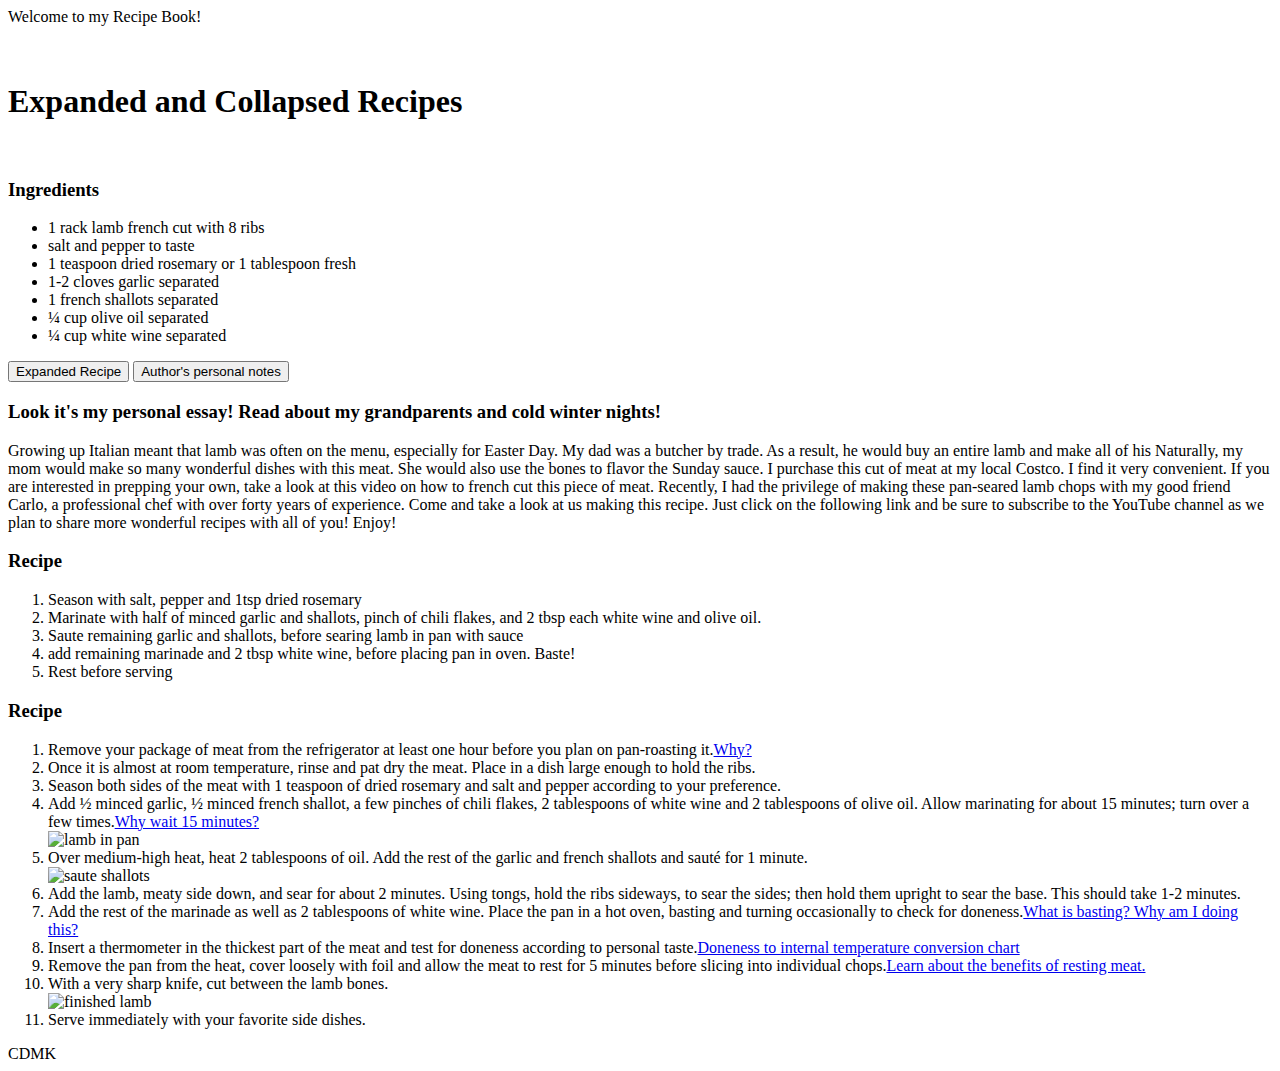
==== lamb.html @ 6bc9ffad "recipe book" ====
<!DOCTYPE html>
<html>
  <body>
    <div id="header">Welcome to my Recipe Book!</div>
    <br>
    <br>
  <h1>Expanded and Collapsed Recipes</h1>
    <br>
  <section id="ingredients">
    <h3>Ingredients</h3>
    <ul>
      <li>1 rack lamb french cut with 8 ribs </li>
<li>salt and pepper to taste</li>
<li>1 teaspoon dried rosemary or 1 tablespoon fresh</li>
<li>1-2 cloves garlic separated</li>
<li>1 french shallots separated</li>
<li>¼ cup olive oil separated</li>
<li>¼ cup white wine separated</li>
  </section>
    <div id="morelessbuttons">
  <button onclick="myFunction()" id="myBtn" class="button">Expanded Recipe</button>
    <button onclick="recipeFunction()" id="recipeBtn" class="button">Author's personal notes</button>
    </div>
      <section id="personalessay">
    <h3>Look it's my personal essay! Read about my grandparents and cold winter nights!</h3>
    <p>Growing up Italian meant that lamb was often on the menu, especially for Easter Day.
My dad was a butcher by trade. As a result, he would buy an entire lamb and make all of his  Naturally, my mom would make so many wonderful dishes with this meat. She would also use the bones to flavor the Sunday sauce.
I purchase this cut of meat at my local Costco. I find it very convenient. If you are interested in prepping your own, take a look at this video on how to french cut this piece of meat. Recently, I had the privilege of making these pan-seared lamb chops with my good friend Carlo, a professional chef with over forty years of experience.
Come and take a look at us making this recipe. Just click on the following link and be sure to subscribe to the YouTube channel as we plan to share more wonderful recipes with all of you! Enjoy!</p>
    </section>
  <section id="prorecipe">
    <h3>Recipe</h3>
    <ol id="prodirections">
      <li>Season with salt, pepper and 1tsp dried rosemary</li>
      <li>Marinate with half of minced garlic and shallots, pinch of chili flakes, and 2 tbsp each white wine and olive oil.</li>
      <li>Saute remaining garlic and shallots, before searing lamb in pan with sauce</li>
      <li> add remaining marinade and 2 tbsp white wine, before placing pan in oven. Baste! </li>
      <li> Rest before serving</li>
    </ol>
      
  </section>
  <section id="amrecipe">
    <h3>Recipe</h3>
    <ol id="amdirections">
      <li>Remove your package of meat from the refrigerator at least one hour before you plan on pan-roasting it.<a href="https://www.teka.com/global/inspiration/bringing-meat-to-room-temperature-before-cooking/" target=_blank>Why?</a> </li>
      <li>Once it is almost at room temperature, rinse and pat dry the meat. Place in a dish large enough to hold the ribs. </li>
      <li>Season both sides of the meat with 1 teaspoon of dried rosemary and salt and pepper according to your preference. </li>
      <li>Add ½ minced garlic, ½ minced french shallot, a few pinches of chili flakes, 2 tablespoons of white wine and 2 tablespoons of olive oil. Allow marinating for about 15 minutes; turn over a few times.<a href="https://www.jessicagavin.com/marinade-guide/#:~:text=Marinades%20soften%20leaner%20meats%20that,what%20you%20marinate%20more%20tender." target=_blank>Why wait 15 minutes?</a> </li>
      <img src="https://www.shelovesbiscotti.com/wp-content/uploads/2020/02/How-to-Make-Rack-of-Lamb-9.jpg" alt="lamb in pan" class="recipe-img"></img>
      <li>Over medium-high heat, heat 2 tablespoons of oil. Add the rest of the garlic and french shallots and sauté for 1 minute. </li>
    <img src="https://www.shelovesbiscotti.com/wp-content/uploads/2020/02/How-to-Make-Rack-of-Lamb-2-1024x1024.jpg" alt="saute shallots" class="recipe-img"></img>
     <li> Add the lamb, meaty side down, and sear for about 2 minutes. Using tongs, hold the ribs sideways, to sear the sides; then hold them upright to sear the base. This should take 1-2 minutes.</li> 
<im src="https://www.shelovesbiscotti.com/wp-content/uploads/2020/02/How-to-Make-Rack-of-Lamb-3-1024x1024.jpg" alt="searing lamb" class="recipe-img"></img>
    <li>Add the rest of the marinade as well as 2 tablespoons of white wine. Place the pan in a hot oven, basting and turning occasionally to check for doneness.<a href="https://en.wikipedia.org/wiki/Basting_(cooking)#:~:text=Prominently%20used%20in%20grilling%2C%20rotisserie,to%20apply%20or%20enhance%20flavor." target=_blank>What is basting? Why am I doing this?</a></li>

    <li>Insert a thermometer in the thickest part of the meat and test for doneness according to personal taste.<a href="https://www.thekitchn.com/the-right-internal-temperature-for-cooked-lamb-kitchen-facts-217511" target=_blank>Doneness to internal temperature conversion chart</a></li>

    <li>Remove the pan from the heat, cover loosely with foil and allow the meat to rest for 5 minutes before slicing into individual chops.<a href="https://blog.thermoworks.com/beef/give-your-meat-a-rest/" target=_blank>Learn about the benefits of resting meat.</a> </li>

      <li>With a very sharp knife, cut between the lamb bones.</li>
<img src="https://www.shelovesbiscotti.com/wp-content/uploads/2020/02/How-to-Make-Rack-of-Lamb-7-1024x1024.jpg" alt="finished lamb" class="recipe-img"></img>
      <li>Serve immediately with your favorite side dishes.</li>
    </ol>   
  </section>
<div class="footer"> CDMK </div>
    </body>
</html>
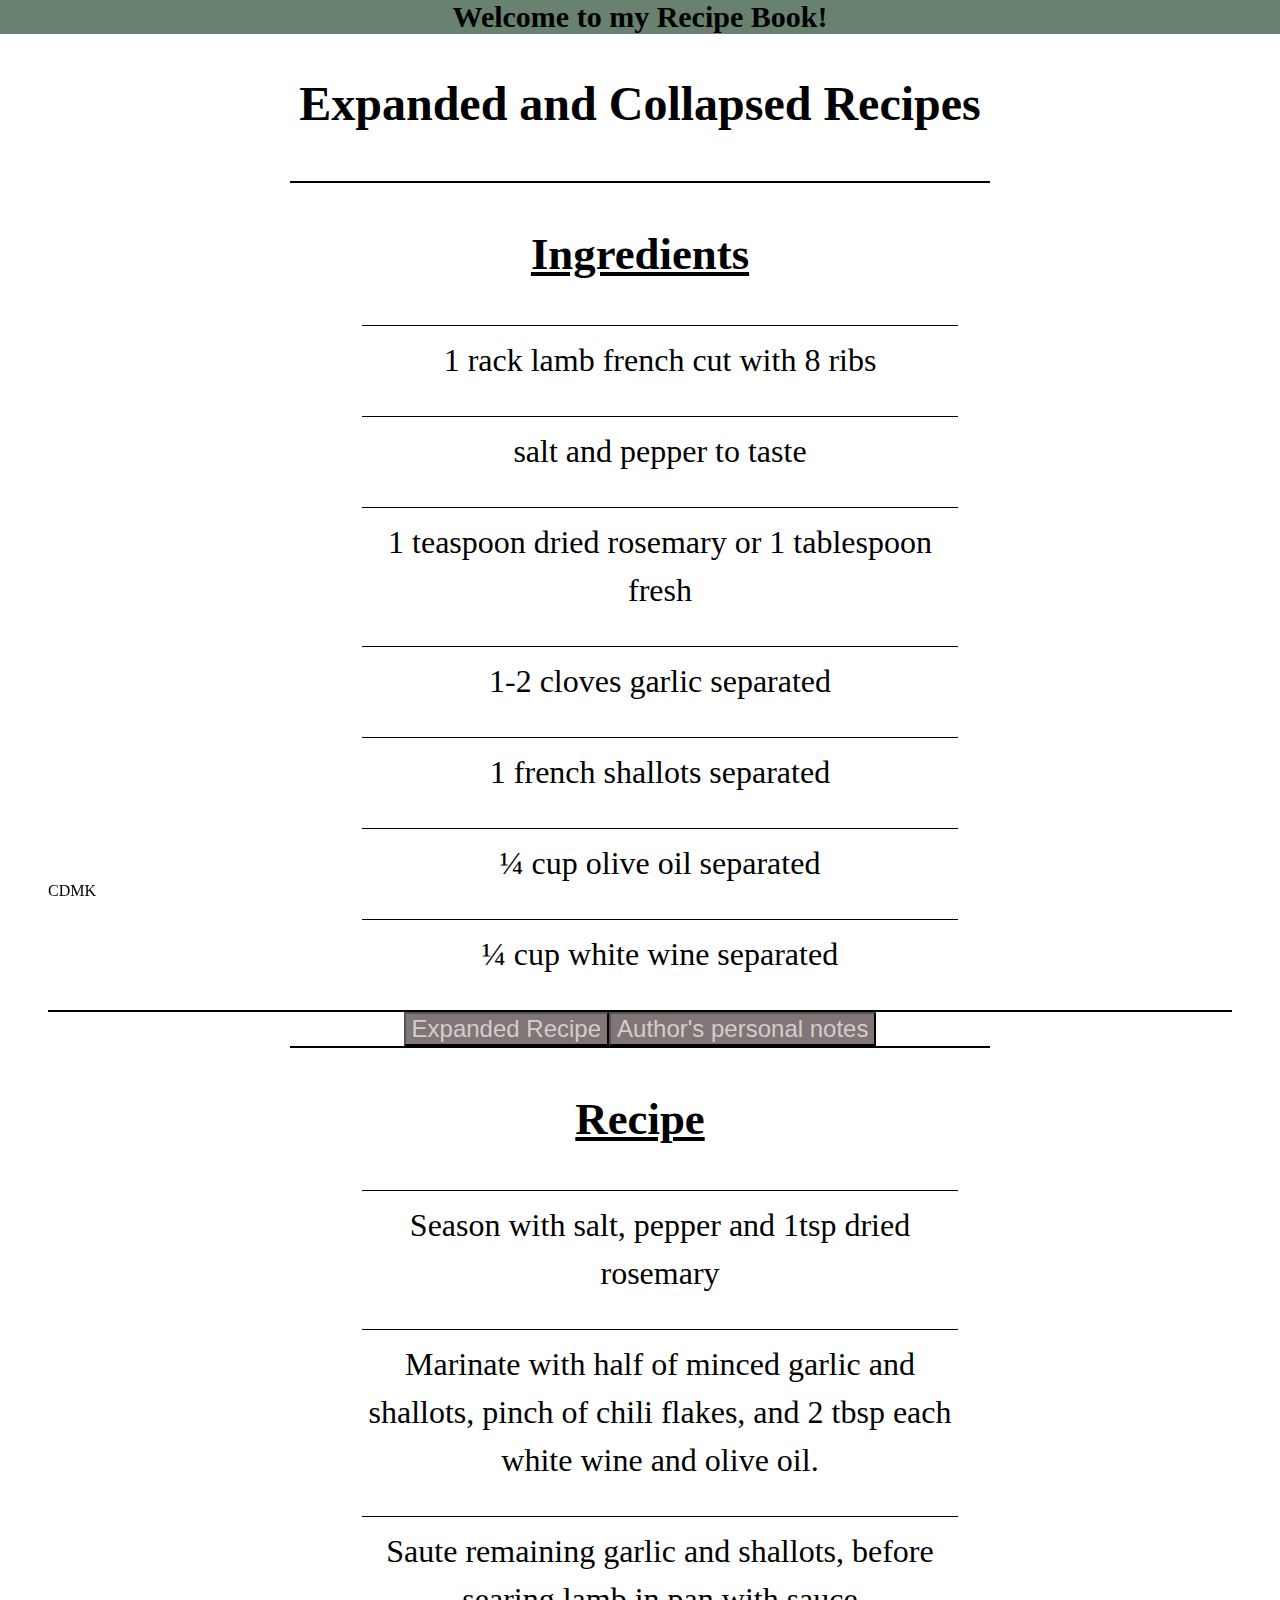
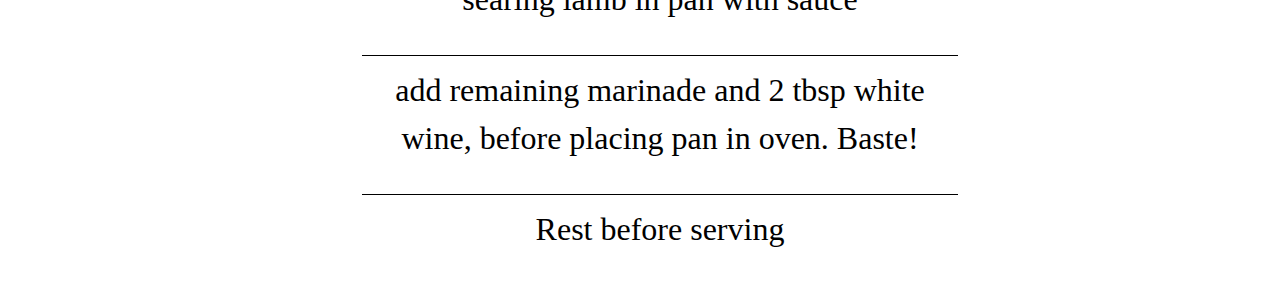
==== commit f057b78f: "added homepage, updated stylesheet" ====
--- a/lamb.html
+++ b/lamb.html
@@ -1,6 +1,10 @@
 <!DOCTYPE html>
 <html>
-  <body>
+  <head>
+    <link rel="stylesheet" href="style.css">
+    <script src="script.js"></script>
+  </head>
+  <body class="recipe-body">
     <div id="header">Welcome to my Recipe Book!</div>
     <br>
     <br>
@@ -28,7 +32,7 @@
 I purchase this cut of meat at my local Costco. I find it very convenient. If you are interested in prepping your own, take a look at this video on how to french cut this piece of meat. Recently, I had the privilege of making these pan-seared lamb chops with my good friend Carlo, a professional chef with over forty years of experience.
 Come and take a look at us making this recipe. Just click on the following link and be sure to subscribe to the YouTube channel as we plan to share more wonderful recipes with all of you! Enjoy!</p>
     </section>
-  <section id="prorecipe">
+  <section id="prorecipe" class="recipe">
     <h3>Recipe</h3>
     <ol id="prodirections">
       <li>Season with salt, pepper and 1tsp dried rosemary</li>
@@ -37,9 +41,9 @@
       <li> add remaining marinade and 2 tbsp white wine, before placing pan in oven. Baste! </li>
       <li> Rest before serving</li>
     </ol>
-      
+       
   </section>
-  <section id="amrecipe">
+  <section id="amrecipe" class="recipe">
     <h3>Recipe</h3>
     <ol id="amdirections">
       <li>Remove your package of meat from the refrigerator at least one hour before you plan on pan-roasting it.<a href="https://www.teka.com/global/inspiration/bringing-meat-to-room-temperature-before-cooking/" target=_blank>Why?</a> </li>
--- a/style.css
+++ b/style.css
@@ -0,0 +1,119 @@
+:root {
+  --main-gray: #CFCFCF;
+  --main-green: #68826F;
+  --main-brown: #827575;
+  --main-pink: #D79696
+}
+html {
+  margin: auto;
+  text-align: center;
+  max-width: 1200px;
+}
+
+/* Base Styles */
+h1{
+  font-size: 3rem;
+  display: block;
+}
+p{
+  font-size: 2rem;
+  display: block;
+  line-height: 1.5;
+  
+}
+h3{
+  font-size: 2.8rem;
+  display: block;
+  text-decoration: underline;
+}
+li{
+  font-size: 2rem;
+  margin: 2rem;
+  display: block;
+  line-height: 1.5;
+  border-top: 1px solid black;
+  padding-top: 10px;
+ /*end base styles */ 
+}
+a {
+  color: black;
+  font: courier new;
+}
+#amrecipe {
+  display: none;
+  border-top: 2px solid black;
+} 
+.button {
+  font-size: 1.5rem;
+  color: var(--main-gray);
+background-color: var(--main-brown);
+}
+#dish-links{
+  margin-top: 40vh;
+}
+#header{
+  background-color: var(--main-green);
+  top: 0;
+  left: 0;
+  width: 100%;
+  text-align: center; /* Centered text */
+  font-size: 30px; /* Big font size */
+  font-weight: bold;
+  position: fixed;
+  vertical-align: middle;
+  transition: 0.2s; 
+}
+#ingredients {
+  border-top: 2px solid black;
+  max-width: 700px;
+  margin: auto;
+}
+.footer {
+  position: fixed; 
+  bottom: 0;
+  text-align: right;
+  
+  
+}
+#morelessbuttons {
+  display: flex;
+  flex-direction: column;
+  border-top: 2px solid black;
+}
+#myBtn:hover {
+ font-size: 1.7rem;
+  transition: font 0.3s ease-out;
+}
+
+#personalessay {
+  display: none;
+  border-top: 2px solid black;
+}
+#prorecipe {
+  border-top: 2px solid black;
+}
+.recipe {
+  margin: auto;
+  max-width: 700px;
+}
+#recipeBtn:hover {
+  font-size: 1.7rem;
+ transition: font 0.3s ease-out;
+}
+
+
+.recipe-img {
+  max-width: 400px;
+  height: auto;
+}
+
+@media only screen and (min-width: 600px) {
+
+ #morelessbuttons{
+    display: flex;
+  flex-direction: row;
+   justify-content: center;
+   min-width: 600px;
+  }
+
+}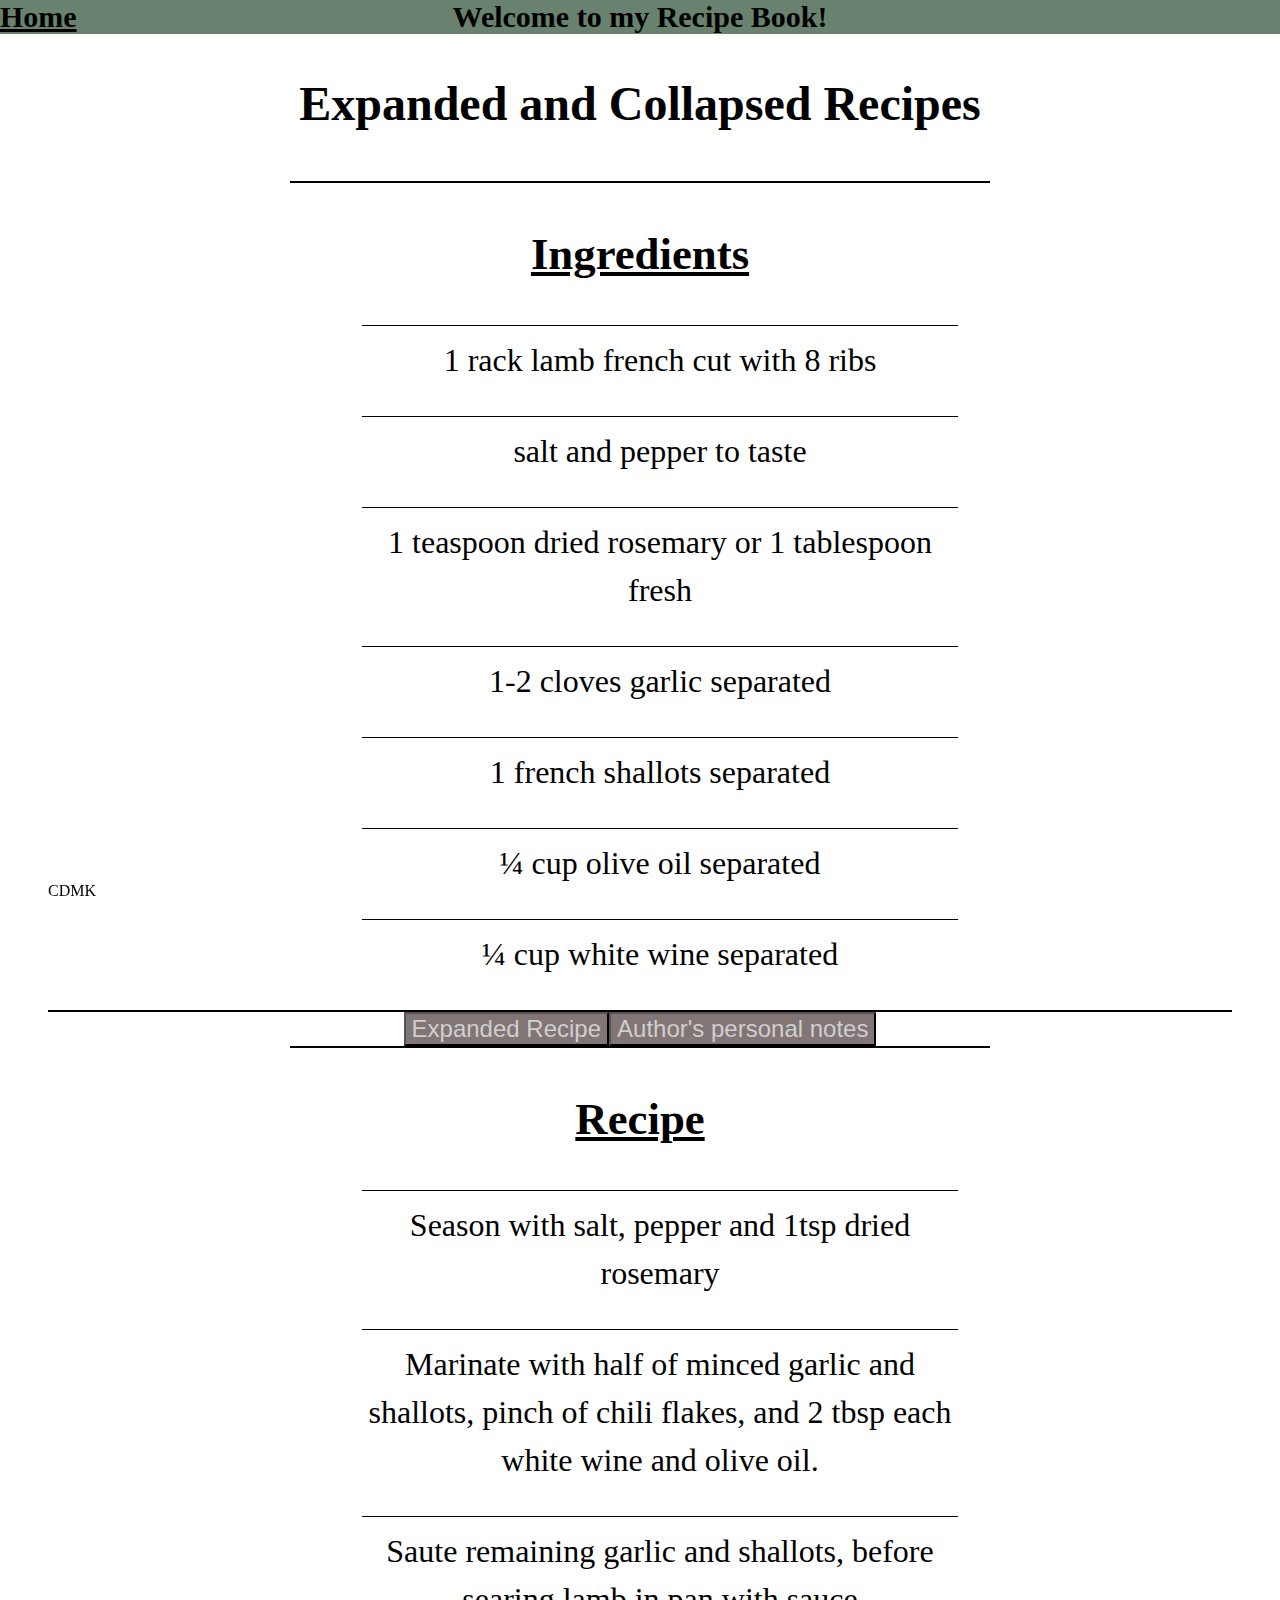
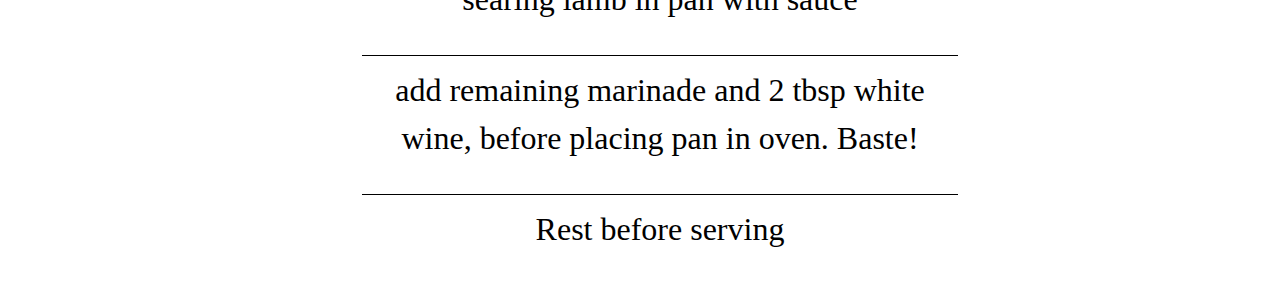
==== commit cefa6993: "added home-navigation function" ====
--- a/lamb.html
+++ b/lamb.html
@@ -5,12 +5,14 @@
     <script src="script.js"></script>
   </head>
   <body class="recipe-body">
-    <div id="header">Welcome to my Recipe Book!</div>
+    <div id="header">
+      Welcome to my Recipe Book!<a href="homepage.html" id="home-nav">Home</a>
+    </div>
     <br>
     <br>
   <h1>Expanded and Collapsed Recipes</h1>
     <br>
-  <section id="ingredients">
+  <section class="ingredients">
     <h3>Ingredients</h3>
     <ul>
       <li>1 rack lamb french cut with 8 ribs </li>
--- a/style.css
+++ b/style.css
@@ -63,7 +63,7 @@
   vertical-align: middle;
   transition: 0.2s; 
 }
-#ingredients {
+.ingredients {
   border-top: 2px solid black;
   max-width: 700px;
   margin: auto;
@@ -71,9 +71,11 @@
 .footer {
   position: fixed; 
   bottom: 0;
-  text-align: right;
-  
-  
+  text-align: right; 
+}
+#home-nav {
+  position: absolute;
+  left: 0;
 }
 #morelessbuttons {
   display: flex;
@@ -102,6 +104,7 @@
 }
 
 
+
 .recipe-img {
   max-width: 400px;
   height: auto;
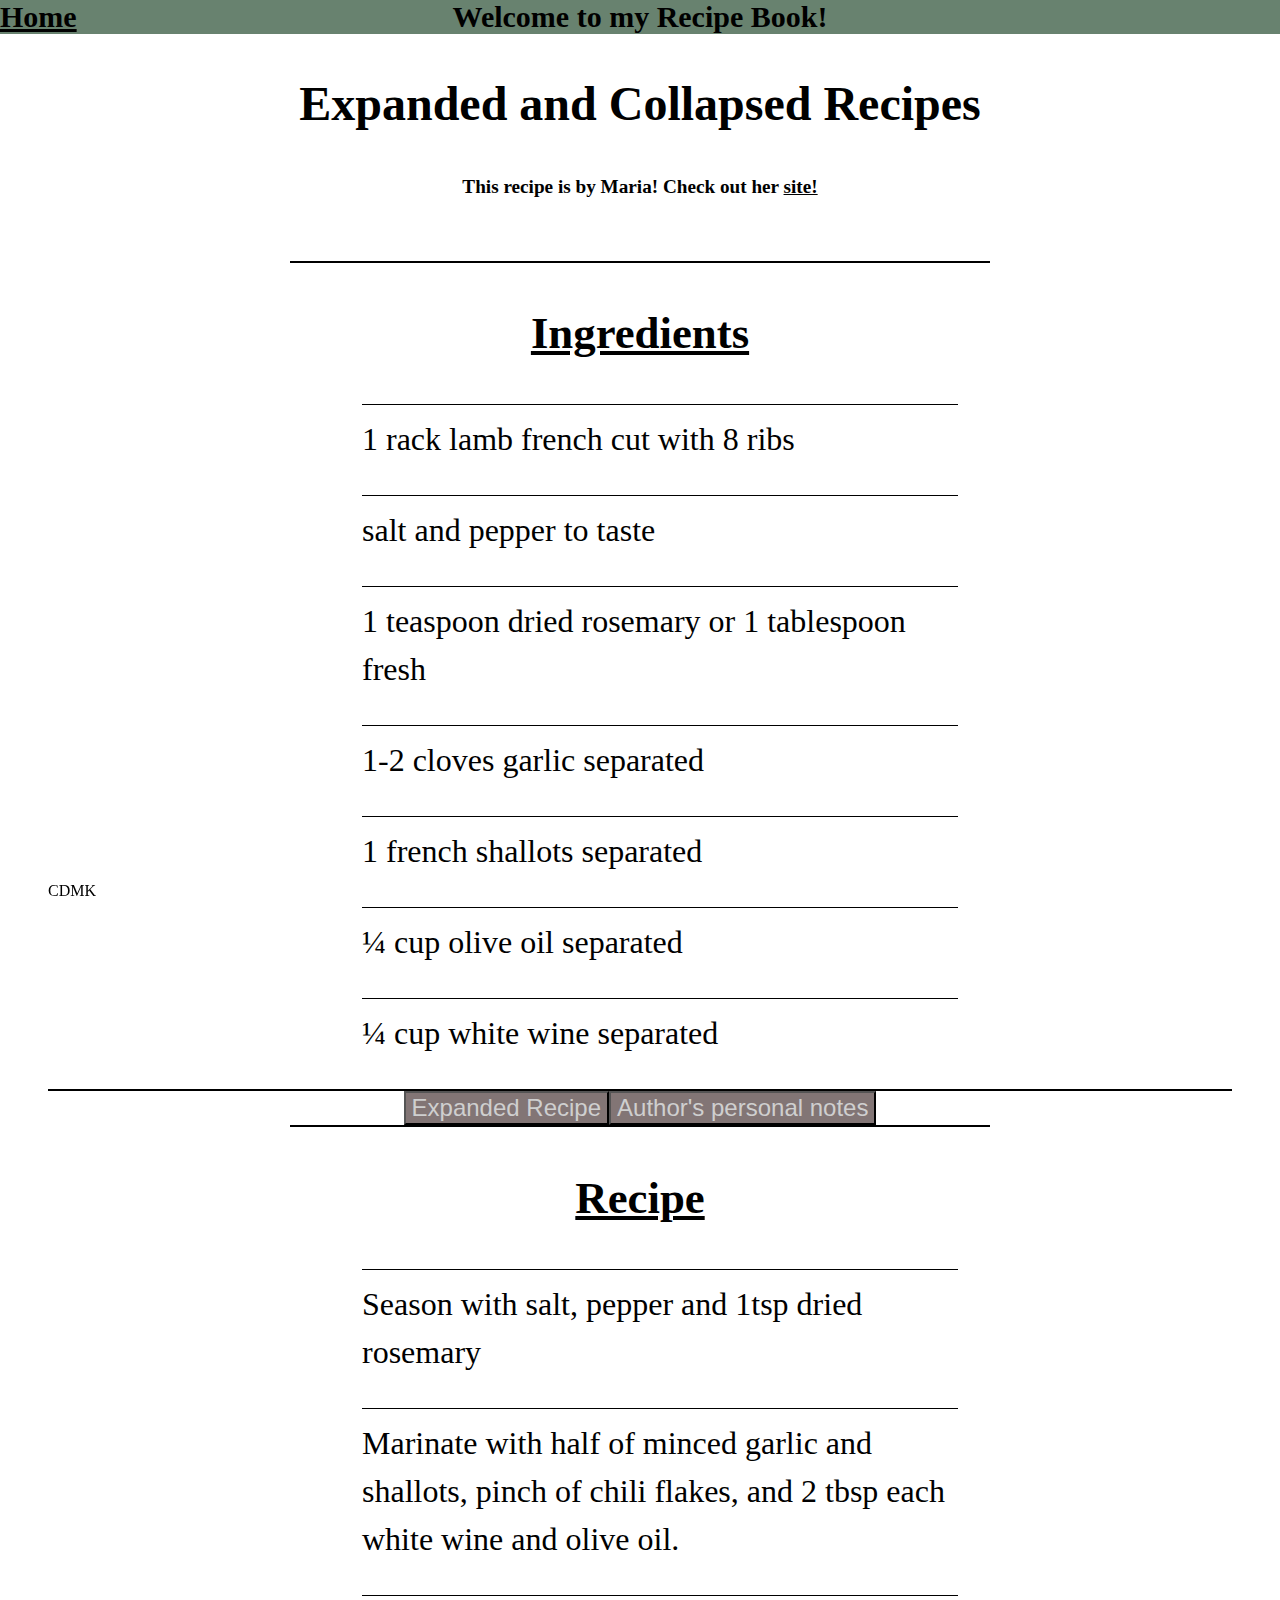
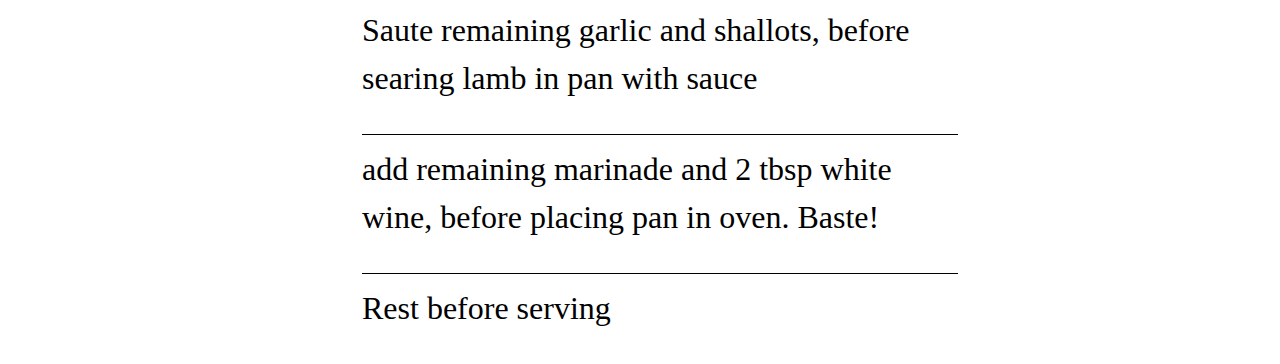
==== commit cb5438ba: "added disclaimer, added timeout function for anchor highlights" ====
--- a/lamb.html
+++ b/lamb.html
@@ -11,6 +11,7 @@
     <br>
     <br>
   <h1>Expanded and Collapsed Recipes</h1>
+  <h6>This recipe is by Maria! Check out her <a href="https://www.shelovesbiscotti.com/how-to-make-rack-of-lamb/" target="_blank">site!</a></h6>
     <br>
   <section class="ingredients">
     <h3>Ingredients</h3>
--- a/style.css
+++ b/style.css
@@ -6,7 +6,7 @@
 }
 html {
   margin: auto;
-  text-align: center;
+  text-align: left;
   max-width: 1200px;
 }
 
@@ -14,6 +14,7 @@
 h1{
   font-size: 3rem;
   display: block;
+  text-align: center;
 }
 p{
   font-size: 2rem;
@@ -25,6 +26,18 @@
   font-size: 2.8rem;
   display: block;
   text-decoration: underline;
+  text-align: center;
+}
+h4{
+  text-align: center;
+}
+h5{
+  text-align: center;
+  font-size: 1.5rem;
+}
+h6{
+  text-align: center;
+  font-size: 1.2rem;
 }
 li{
   font-size: 2rem;
@@ -86,6 +99,11 @@
  font-size: 1.7rem;
   transition: font 0.3s ease-out;
 }
+#notes {
+  max-width: 700px;
+  margin: auto;
+  transition: background-color ease-out 0.5s;
+}
 
 #personalessay {
   display: none;
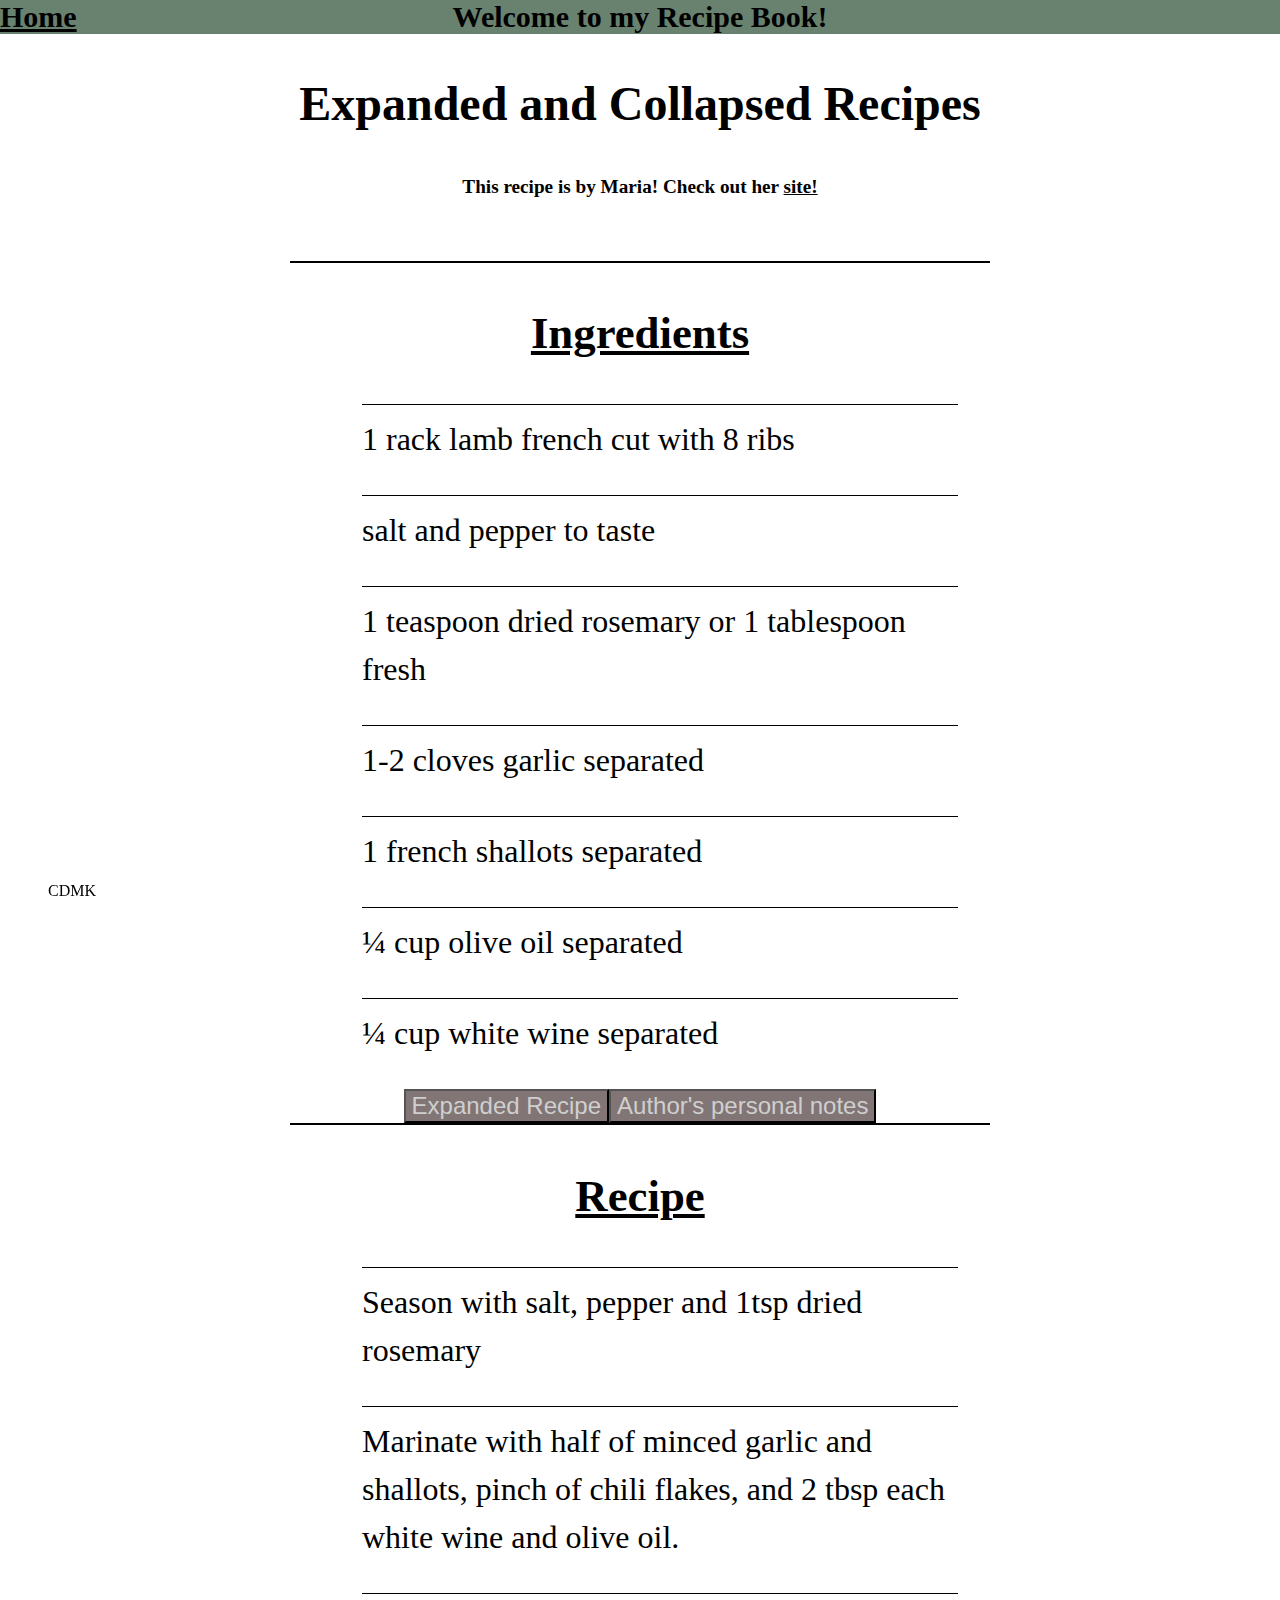
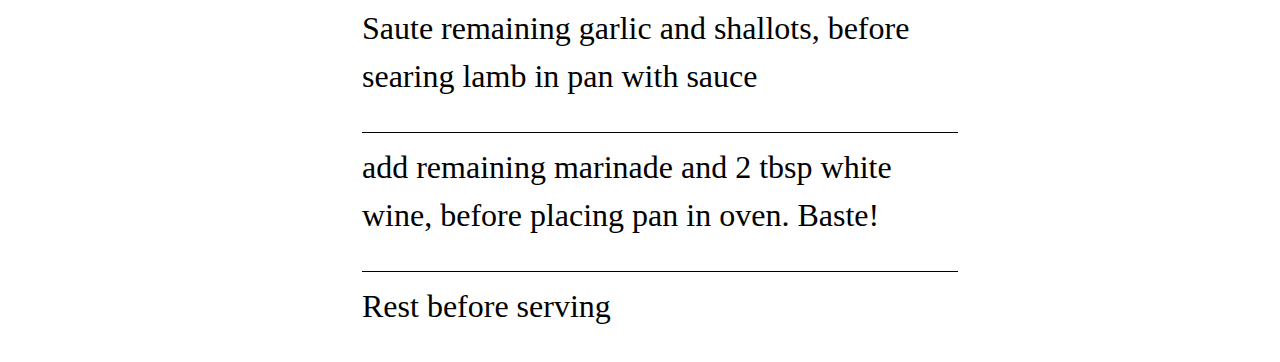
==== commit be6a99e2: "updated font sizes, added media query breakpoints" ====
--- a/lamb.html
+++ b/lamb.html
@@ -1,6 +1,7 @@
 <!DOCTYPE html>
 <html>
   <head>
+    <meta content="width=device-width, initial-scale=1" name="viewport" />
     <link rel="stylesheet" href="style.css">
     <script src="script.js"></script>
   </head>
--- a/style.css
+++ b/style.css
@@ -30,10 +30,11 @@
 }
 h4{
   text-align: center;
+  font-size: 2.2rem;
 }
 h5{
   text-align: center;
-  font-size: 1.5rem;
+  font-size: 2.0rem;
 }
 h6{
   text-align: center;
@@ -64,6 +65,11 @@
 #dish-links{
   margin-top: 40vh;
 }
+.footer {
+  position: fixed; 
+  bottom: 0;
+  text-align: right; 
+}
 #header{
   background-color: var(--main-green);
   top: 0;
@@ -76,24 +82,20 @@
   vertical-align: middle;
   transition: 0.2s; 
 }
+#home-nav {
+  position: absolute;
+  left: 0;
+}
 .ingredients {
   border-top: 2px solid black;
   max-width: 700px;
   margin: auto;
 }
-.footer {
-  position: fixed; 
-  bottom: 0;
-  text-align: right; 
-}
-#home-nav {
-  position: absolute;
-  left: 0;
-}
+
+
 #morelessbuttons {
   display: flex;
   flex-direction: column;
-  border-top: 2px solid black;
 }
 #myBtn:hover {
  font-size: 1.7rem;
@@ -120,15 +122,23 @@
   font-size: 1.7rem;
  transition: font 0.3s ease-out;
 }
+.recipe-img {
+  display: inline;
+  max-width: 400px;
+height: auto;
+}
 
 
-
+@media only screen and (max-width: 601px) {
 .recipe-img {
-  max-width: 400px;
-  height: auto;
+  display: none;
 }
-
-@media only screen and (min-width: 600px) {
+#morelessbuttons {
+  display: flex;
+  flex-direction: column;
+}
+}
+@media (min-width: 600px) {
 
  #morelessbuttons{
     display: flex;
@@ -136,5 +146,10 @@
    justify-content: center;
    min-width: 600px;
   }
-
+  .recipe-img {
+    display: inline;
+    max-width: 400px;
+  height: auto;
+  }
+ 
 }